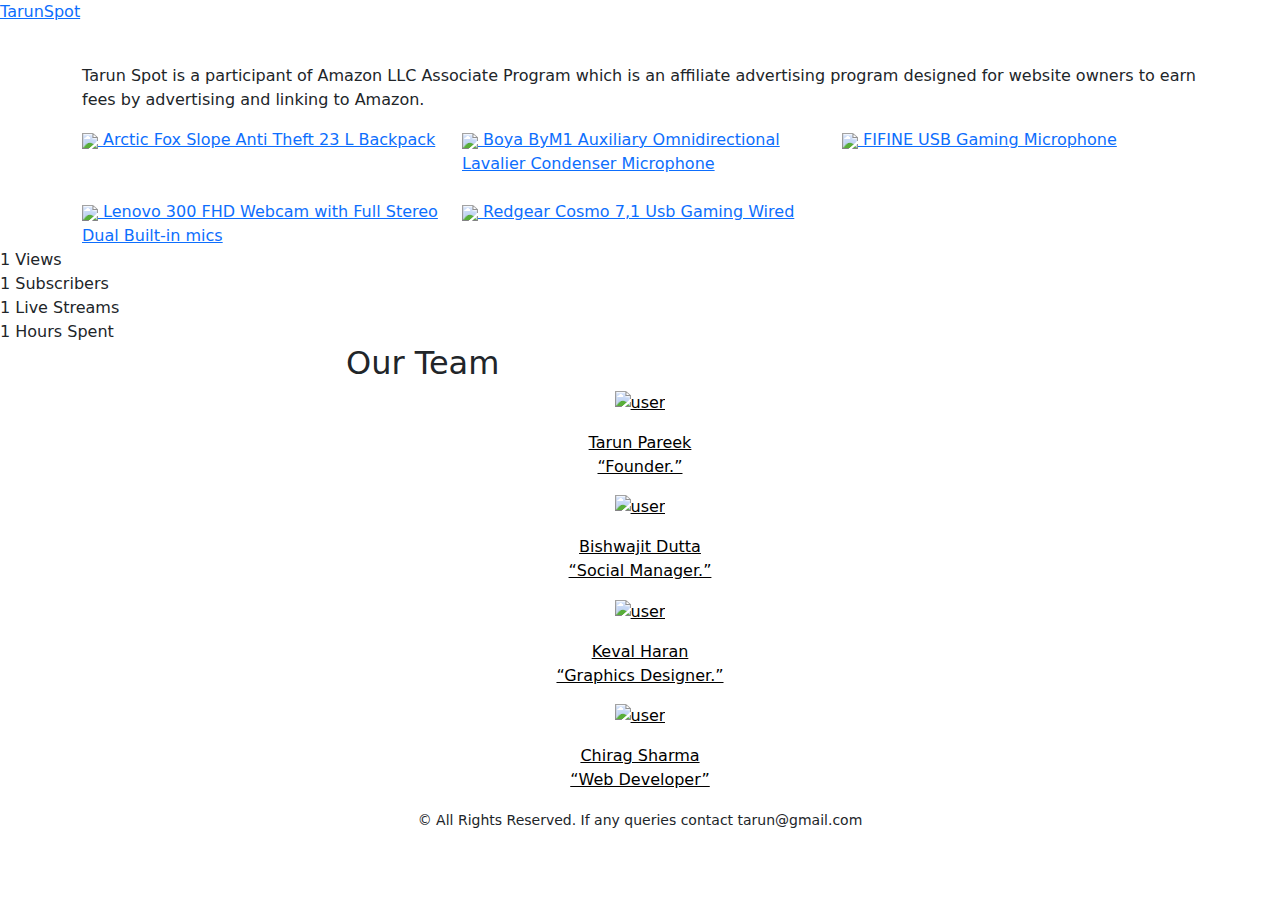
==== index.html @ 4b422ccc "Update index.html" ====
<!DOCTYPE HTML>
<html>

<head>
	<meta charset="utf-8">
	<meta http-equiv="X-UA-Compatible" content="IE=edge">
	<title>TarunSpot-Amazon-Associate-Program</title>
	<meta name="viewport" content="width=device-width, initial-scale=1">
	<meta name="description" content="TarunSpot - online shopping,best deals, product recommendation" />
	<meta name="keywords"
		content="Amazon affiliate program, online shopping, product reviews, shopping guides, best deals, product recommendations, Amazon associates, affiliate marketing, tech gadgets, fashion trends, home improvement, beauty products, electronics, health and wellness, books and literature, sports and outdoors, shop now, explore deals, discover products, learn more, check prices, get the latest, find discounts, start shopping, Tarunspot" />
	<meta name="author" content="Shikamaru" />


	<!-- Facebook and Twitter integration -->
	<meta property="og:title" content="" />
	<meta property="og:image" content="" />
	<meta property="og:url" content="" />
	<meta property="og:site_name" content="" />
	<meta property="og:description" content="" />
	<meta name="twitter:title" content="" />
	<meta name="twitter:image" content="" />
	<meta name="twitter:url" content="" />
	<meta name="twitter:card" content="" />

	<!-- <link href='https://fonts.googleapis.com/css?family=Work+Sans:400,300,600,400italic,700' rel='stylesheet' type='text/css'> -->

	<!-- Animate.css -->
	<link href="https://cdn.jsdelivr.net/npm/bootstrap@5.0.0-beta3/dist/css/bootstrap.min.css" rel="stylesheet">
	<link href="https://cdn.jsdelivr.net/npm/select2@4.1.0-beta.1/dist/css/select2.min.css" rel="stylesheet">
	<link rel="stylesheet" href="css/animate.css">
	<!-- Icomoon Icon Fonts-->
	<link rel="stylesheet" href="css/icomoon.css">
	<!-- Bootstrap  -->
	<link rel="stylesheet" href="css/bootstrap.css">

	<!-- Magnific Popup -->
	<link rel="stylesheet" href="css/magnific-popup.css">

	<!-- Owl Carousel  -->
	<link rel="stylesheet" href="css/owl.carousel.min.css">
	<link rel="stylesheet" href="css/owl.theme.default.min.css">

	<!-- Theme style  -->
	<link rel="stylesheet" href="css/style.css">

	<!-- Modernizr JS -->
	<script src="js/modernizr-2.6.2.min.js"></script>
	<!-- FOR IE9 below -->
	<!--[if lt IE 9]>
	<script src="js/respond.min.js"></script>
	<![endif]-->
	<script src="https://cdn.jsdelivr.net/npm/jquery@3.6.0/dist/jquery.min.js"></script>
	<script src="https://cdn.jsdelivr.net/npm/select2@4.1.0-beta.1/dist/js/select2.min.js"></script>
</head>

<body>

	<div class="gtco-loader"></div>

	<div id="page">
		<nav class="gtco-nav" role="navigation">
			<div class="gtco-container">
				<div class="row">
					<div class="col-xs-2">
						<div id="gtco-logo"><a href="#">TarunSpot</a></div>
					</div>
					<div class="col-xs-8 text-center menu-1">
						<ul>
							<!-- <li class="active"><a href="index.html">Home</a></li> -->
							<!-- <li><a href="about.html">About</a></li>
							<li class="has-dropdown">
								<a href="services.html">Services</a>
								<ul class="dropdown">
									<li><a href="#">Web Design</a></li>
									<li><a href="#">eCommerce</a></li>
									<li><a href="#">Branding</a></li>
									<li><a href="#">API</a></li>
								</ul>
							</li> -->
							<!-- <li><a href="contact.html">Contact</a></li> -->
						</ul>
					</div>
					<!-- <div class="col-xs-2 text-right hidden-xs menu-2">
					<ul>
						<li class="btn-cta"><a href="#"><span>Login</span></a></li>
					</ul>
				</div>
			</div> -->

				</div>
		</nav>
		<header id="gtco-header" class="gtco-cover gtco-cover-sm" role="banner" 
			style="background-image:url(images/PC.jpg); width:100%; margin-right:auto; overflow: hidden;">

			<div class="gtco-container">
				<div class="row">
					<div class="col-md-8 col-md-offset-2 text-center">
						<div class="display-t">
							<div class="display-tc animate-box" data-animate-effect="fadeIn">
								<!-- <h1>About Us</h1>
								<h2>Free html5 templates Made by <a href="http://Shikamaru" target="_blank">Shikamaru</a></h2> -->
							</div>
						</div>
					</div>
				</div>
			</div>
		</header>
		<!-- <header id="gtco-header" class="gtco-cover" role="banner"
			style="background-image:url(images/img_bg_1.jpg);">
			<div class="gtco-container">
				<div class="row">
					<div class="col-md-8 col-md-offset-2 text-center">
						<div class="display-t">
							<div class="display-tc animate-box" data-animate-effect="fadeIn">
								 <h1>Tarun PLayz</h1> -->
		<!-- <h2>Free html5 templates Made by <a href="http://Shikamaru/" target="_blank">Shikamaru</a></h2> -->
		<!-- <p><a href="#" class="btn btn-default">Get Started</a></p> -->
		<!-- </div>
						</div>
					</div>
				</div>
			</div> -->
		<!-- </header>  -->

		<div id="gtco-features">
			<div class="gtco-container">
				<div class="mt-4" id="links_container_overall" data-scrollid="646b223387ca99.88389722">
					<div class="container">
						<p>Tarun Spot is a participant of Amazon LLC Associate Program which is an affiliate advertising
							program designed for website owners to earn fees by advertising and linking to Amazon. </p>
						<!-- <input type="text" id="searchInput" placeholder="Search..."> -->
						<!-- <select class="js-example-basic-single" id="select-item" name="item"> -->
						<!-- </select> -->

						<div id="all-items">
							<div class="row">
								<div class="col-md-4">
									<a href="https://amzn.to/3GC78Np"><img
											src="images/WhatsApp Image 2024-02-25 at 12.48.55 AM.jpeg"
											class="img-fluid">
										Arctic Fox Slope Anti Theft 23 L Backpack </a>
								</div>
								<br>
								<div class="col-md-4">
									<a href="https://amzn.to/3HtU90A"> <img src="images/tarun_mic.jpeg"
											class="img-fluid">
										Boya ByM1 Auxiliary Omnidirectional Lavalier Condenser Microphone </a>
								</div>
								<div class="col-md-4">
									<a href=" https://amzn.to/3MsoqAp"> <img src="images/tarun_big_mic.jpeg"
											class="img-fluid">
										FIFINE USB Gaming Microphone </a>
								</div>
								<br>
							</div>
							<br>
							<div class="row">
								<div class="col-md-4">
									<a href=" https://amzn.to/3JzyUx5"> <img src="images/taun_webcam.jpeg"
											class="img-fluid">
										Lenovo 300 FHD Webcam with Full Stereo Dual Built-in mics </a>
								</div>
								<br>
								<div class="col-md-4">
									<a href="https://amzn.to/3HswopS"> <img src="images/tarun_headphone.jpeg"
											class="img-fluid">
										Redgear Cosmo 7,1 Usb Gaming Wired </a>
								</div>
								<br>
								<!-- <div class="col-md-4">
									<a href="https://amzn.to/3GC78Np"> <img
											src="images/WhatsApp Image 2024-02-25 at 12.48.55 AM.jpeg"
											class="img-fluid">
										Arctic Fox Slope Anti Theft 23 L Backpack </a>
								</div> -->
							</div>
						</div>
					</div>

				</div>
			</div>

			<!-- <div id="gtco-features-2">
				<div class="gtco-container">
					<div class="row">
						<div class="col-md-8 col-md-offset-2 text-center gtco-heading">
							<h2>Why Choose Us</h2>
							<p>Dignissimos asperiores vitae velit veniam totam fuga molestias accusamus alias autem
								provident. Odit ab aliquam dolor eius.</p>
						</div>
					</div>
					<div class="row">
						<div class="col-md-6">
							<div class="feature-left animate-box" data-animate-effect="fadeInLeft">
								<span class="icon">
									<i class="icon-check"></i>
								</span>
								<div class="feature-copy">
									<h3>Retina Ready</h3>
									<p>Facilis ipsum reprehenderit nemo molestias. Aut cum mollitia reprehenderit. Eos
										cumque dicta adipisci architecto culpa amet.</p>
								</div>
							</div>

							<div class="feature-left animate-box" data-animate-effect="fadeInLeft">
								<span class="icon">
									<i class="icon-check"></i>
								</span>
								<div class="feature-copy">
									<h3>Fully Responsive</h3>
									<p>Facilis ipsum reprehenderit nemo molestias. Aut cum mollitia reprehenderit. Eos
										cumque dicta adipisci architecto culpa amet.</p>
								</div>
							</div>

							<div class="feature-left animate-box" data-animate-effect="fadeInLeft">
								<span class="icon">
									<i class="icon-check"></i>
								</span>
								<div class="feature-copy">
									<h3>Ready To Use</h3>
									<p>Facilis ipsum reprehenderit nemo molestias. Aut cum mollitia reprehenderit. Eos
										cumque dicta adipisci architecto culpa amet.</p>
								</div>
							</div>

						</div>

						<div class="col-md-6">
							<div class="gtco-video gtco-bg" style="background-image: url(images/img_1.jpg); ">
								<a href="https://vimeo.com/channels/staffpicks/93951774" class="popup-vimeo"><i
										class="icon-video2"></i></a>
								<div class="overlay"></div>
							</div>
						</div>
					</div>
				</div>
			</div> -->

			<div id="gtco-counter" class="gtco-bg gtco-counter" style="background-image:url(images/img_bg_2.jpg);">
				<div class="gtco-container">
					<div class="row">
						<div class="display-t">
							<div class="display-tc">
								<div class="col-md-3 col-sm-6 animate-box">
									<div class="feature-center">
										<span class="icon">
											<i class="icon-eye"></i>
										</span>

										<span class="counter js-counter" data-from="0" data-to="100000" data-speed="2500"
											data-refresh-interval="50">1</span>
										<span class="counter-label">Views</span>

									</div>
								</div>
								<div class="col-md-3 col-sm-6 animate-box">
									<div class="feature-center">
										<span class="icon">
											<i class="icon-anchor"></i>
										</span>

										<span class="counter js-counter" data-from="0" data-to="730" data-speed="5000"
											data-refresh-interval="50">1</span>
										<span class="counter-label">Subscribers</span>
									</div>
								</div>
								<div class="col-md-3 col-sm-6 animate-box">
									<div class="feature-center">
										<span class="icon">
											<i class="icon-briefcase"></i>
										</span>
										<span class="counter js-counter" data-from="0" data-to="402" data-speed="5000"
											data-refresh-interval="50">1</span>
										<span class="counter-label">Live Streams</span>
									</div>
								</div>
								<div class="col-md-3 col-sm-6 animate-box">
									<div class="feature-center"> 
										<span class="icon">
											<i class="icon-clock"></i>
										 </span>

										 <span class="counter js-counter" data-from="0" data-to="1623" data-speed="5000" data-refresh-interval="50">1</span>
								<span class="counter-label">Hours Spent</span>

									</div>
								</div>
							</div>
						</div>
					</div>
				</div>
			</div>

			<div id="gtco-testimonial">
				<div class="gtco-container">
					<!-- <div class="row"> -->
					<div class="row animate-box">
						<div class="col-md-8 col-md-offset-2 text-center gtco-heading">
							<h2>Our Team</h2>
						</div>
					</div>
					<div class="row animate-box">
						<div class="owl-carousel owl-carousel-fullwidth ">
							<div class="item">
								<div class="testimony-slide active text-center">
									<figure>
										<a style="color: black;" href="https://www.instagram.com/tarunplayz_09/"
										target="_blank">
										<img src="images/Tarun_pp.jpg" alt="user">
									</figure>
									<span>Tarun Pareek
										<!-- <a href="#" class="twitter">Twitter</a> -->
									</span>

									<blockquote>
										<p>&ldquo;Founder.&rdquo;</p>
									</blockquote>
								</a>
								</div>
							</div>
							<div class="item">
								<div class="testimony-slide active text-center">
									<figure>
										<a style="color: black;" href="https://www.instagram.com/captain.design1/"
										target="_blank">
										<img src="images/person_3.jpg" alt="user">
									</figure>
									<span>Bishwajit Dutta
										<!-- <a href="#" class="twitter">Twitter</a> -->
									</span>
									<blockquote>
										<p>&ldquo;Social Manager.&rdquo;</p>
									</blockquote>
								</a>
								</div>
							</div>
							<div class="item">
								<div class="testimony-slide active text-center">
									<a style="color: black;" href="https://www.instagram.com/captain.design1/"
										target="_blank">
									<figure>
										<img src="images/person_3.jpg" alt="user">
									</figure>
									<span>Keval Haran
										<!-- <a href="#" class="twitter">Twitter</a> -->
									</span>
									<blockquote>
										<p>&ldquo;Graphics Designer.&rdquo;</p>
									</blockquote>
								</a>
								</div>
							</div>
							<div class="item">
								<div class="testimony-slide active text-center">
									<a style="color: black;" href="https://www.instagram.com/im_shikamaru/"
										target="_blank">
										<figure>
											<img src="images/shikamaaru.png" alt="user">
										</figure>
										<span>Chirag Sharma</span>
										<!-- <blockquote> -->
										<p>&ldquo;Web Developer&rdquo;</p>
										<!-- </blockquote> -->
									</a>
								</div>
							</div>
						</div>
					</div>
					<!-- </div> -->
				</div>
			</div>
		</div>

		<footer class="text-center">
			<!-- <div class="gtco-container"> -->
			<!-- <div class="row row-pb-md">
					<div class="col-md-4 gtco-widget">
						<h3>The Company</h3>
						<p>Facilis ipsum reprehenderit nemo molestias. Aut cum mollitia reprehenderit. Eos cumque
							dicta adipisci architecto culpa amet.</p>
						<p><a href="#">Learn More</a></p>
					</div>
					<div class="col-md-2 col-sm-4 col-xs-6 col-md-push-1">
						<ul class="gtco-footer-links"> -->
			<!-- <li><a href="#">About</a></li>
							<li><a href="#">Help</a></li>
							<li><a href="#">Contact</a></li>
							<li><a href="#">Terms</a></li>
							<li><a href="#">Meetups</a></li> -->
			<!-- </ul>
					</div>

					<div class="col-md-2 col-sm-4 col-xs-6 col-md-push-1">
						<ul class="gtco-footer-links">
							<li><a href="#">Shop</a></li>
							<li><a href="#">Privacy</a></li>
							<li><a href="#">Testimonials</a></li>
							<li><a href="#">Handbook</a></li>
							<li><a href="#">Held Desk</a></li>
						</ul>
					</div>

					<div class="col-md-2 col-sm-4 col-xs-6 col-md-push-1">
						<ul class="gtco-footer-links">
							<li><a href="#">Find Designers</a></li>
							<li><a href="#">Find Deelopers</a></li>
							<li><a href="#">Teams</a></li>
							<li><a href="#">Advertise</a></li>
							<li><a href="#">API</a></li>
						</ul>
					</div>
				</div> -->

			<!-- <div class="row copyright">
					<div class="col-md-12"> -->
			<div>
				<small> &copy; All Rights Reserved.
					If any queries contact tarun@gmail.com </small>
			</div>

			<!-- Demo Images: <a href="http://unsplash.co/" target="_blank">Unsplash</a> -->

			<!-- <p class="pull-right">
						<ul class="gtco-social-icons pull-right">
							<li><a href="#"><i class="icon-twitter"></i></a></li>
							<li><a href="#"><i class="icon-facebook"></i></a></li>
							<li><a href="#"><i class="icon-linkedin"></i></a></li>
							<li><a href="#"><i class="icon-dribbble"></i></a></li>
						</ul>
						</p> -->
			<!-- </div> -->
			<!-- </div> -->

			<!-- </div> -->
		</footer>

		<!-- <div class="gototop js-top">
			<a href="#" class="js-gotop"><i class="icon-arrow-up"></i></a>
		</div> -->

		<!-- jQuery -->
		<script src="js/jquery.min.js"></script>
		<!-- jQuery Easing -->
		<script src="js/jquery.easing.1.3.js"></script>
		<!-- Bootstrap -->
		<script src="js/bootstrap.min.js"></script>
		<!-- Waypoints -->
		<script src="js/jquery.waypoints.min.js"></script>
		<!-- Carousel -->
		<script src="js/owl.carousel.min.js"></script>
		<!-- countTo -->
		<script src="js/jquery.countTo.js"></script>
		<!-- Magnific Popup -->
		<script src="js/jquery.magnific-popup.min.js"></script>
		<script src="js/magnific-popup-options.js"></script>
		<!-- Main -->
		<script src="js/main.js"></script>
		<script src="https://cdn.jsdelivr.net/npm/select2@4.1.0-beta.1/dist/js/select2.min.js"></script>
		<script>
			document.addEventListener('DOMContentLoaded', function () {
				var data = [];
				var itemList = document.getElementById('all-items').querySelectorAll('a');
				itemList.forEach(function (item) {
					var text = item.textContent.trim();
					data.push({ id: text, text: text });
				});

				var selectItem = document.getElementById('select-item');
				var searchInput = document.getElementById('searchInput');

				selectItem.addEventListener('change', function () {
					console.log('Selected item:', selectItem.value);
				});

				selectItem.addEventListener('select2:select', function (event) {
					console.log('Selected item:', event.params.data.id);
				});

				searchInput.addEventListener('input', function () {
					var searchTerm = searchInput.value.toLowerCase();
					var filteredData = data.filter(function (item) {
						return item.text.toLowerCase().includes(searchTerm);
					});

					while (selectItem.firstChild) {
						selectItem.removeChild(selectItem.firstChild);
					}

					filteredData.forEach(function (item) {
						var option = new Option(item.text, item.id);
						selectItem.add(option);
					});
				});

				searchInput.addEventListener('keyup', function (event) {
					if (event.key === 'Enter') {
						// Handle the "Enter" key press if needed
					}
				});

				searchInput.addEventListener('blur', function () {
					// Handle the search input blur event if needed
				});

				var select = new Select('#select-item', {
					data: data,
					placeholder: 'Select an item',
					allowClear: true,
					theme: 'bootstrap'
				});
			});
		</script>

</body>

</html>
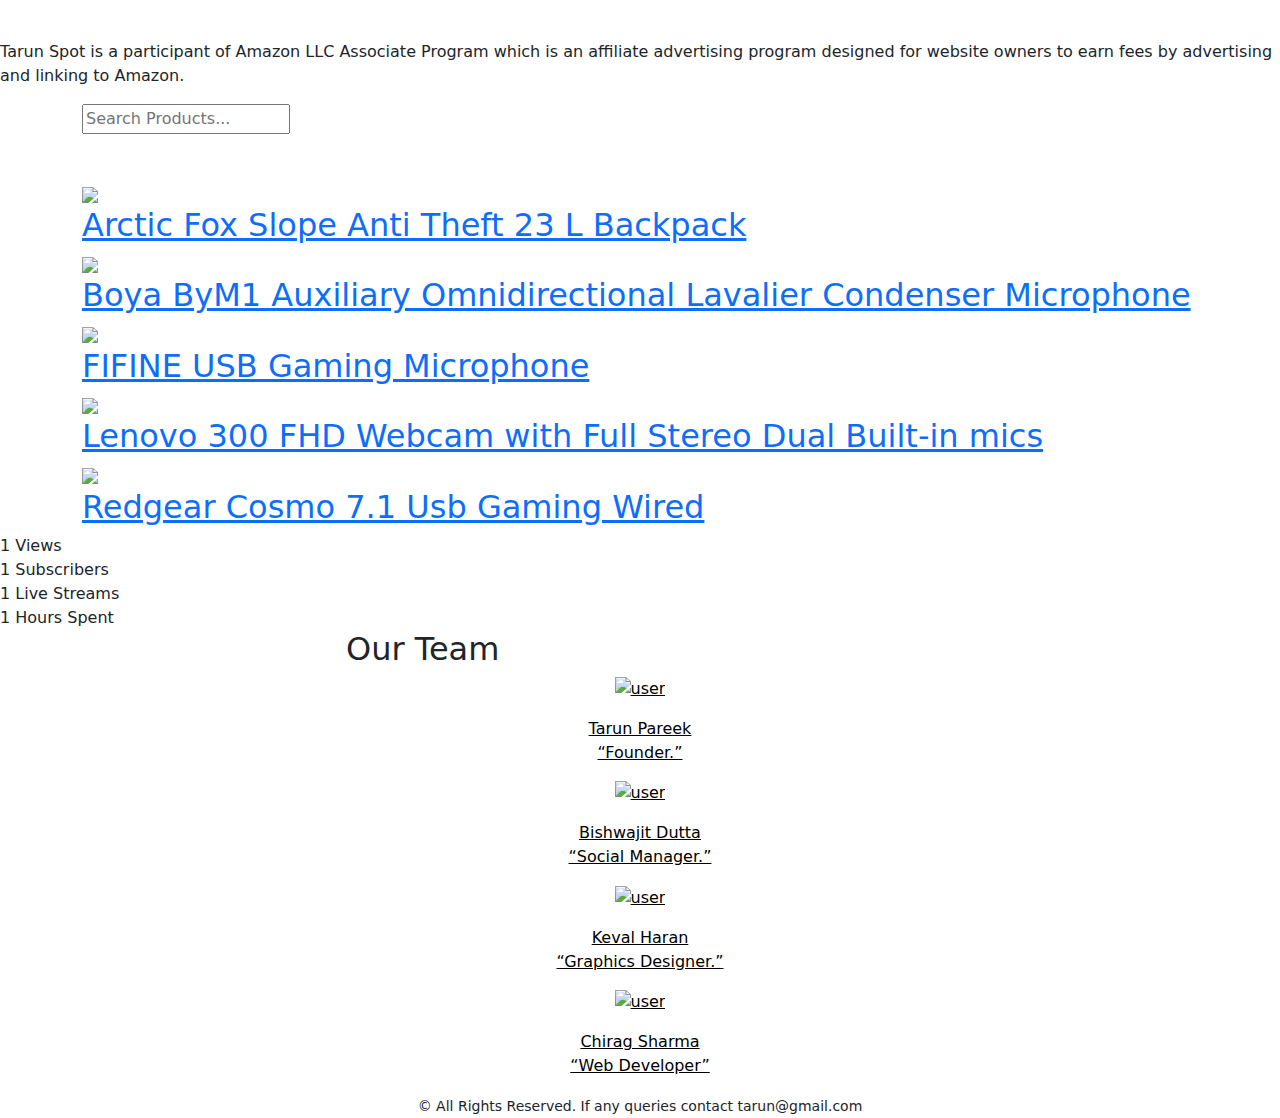
==== commit e73db5f3: "Merge branch 'main' of https://github.com/Chirag2307/Tarun-Website" ====
--- a/index.html
+++ b/index.html
@@ -26,6 +26,8 @@
 	<!-- <link href='https://fonts.googleapis.com/css?family=Work+Sans:400,300,600,400italic,700' rel='stylesheet' type='text/css'> -->
 
 	<!-- Animate.css -->
+	<!-- <link rel="stylesheet" href="path/to/font-awesome/css/font-awesome.min.css"> -->
+	<link rel="stylesheet" href="https://use.fontawesome.com/releases/v5.8.1/css/all.css" integrity="sha384-50oBUHEmvpQ+1lW4y57PTFmhCaXp0ML5d60M1M7uH2+nqUivzIebhndOJK28anvf" crossorigin="anonymous">
 	<link href="https://cdn.jsdelivr.net/npm/bootstrap@5.0.0-beta3/dist/css/bootstrap.min.css" rel="stylesheet">
 	<link href="https://cdn.jsdelivr.net/npm/select2@4.1.0-beta.1/dist/css/select2.min.css" rel="stylesheet">
 	<link rel="stylesheet" href="css/animate.css">
@@ -62,9 +64,9 @@
 		<nav class="gtco-nav" role="navigation">
 			<div class="gtco-container">
 				<div class="row">
-					<div class="col-xs-2">
+					<!-- <div class="col-xs-2">
 						<div id="gtco-logo"><a href="#">TarunSpot</a></div>
-					</div>
+					</div> -->
 					<div class="col-xs-8 text-center menu-1">
 						<ul>
 							<!-- <li class="active"><a href="index.html">Home</a></li> -->
@@ -90,7 +92,7 @@
 
 				</div>
 		</nav>
-		<header id="gtco-header" class="gtco-cover gtco-cover-sm" role="banner" 
+		<header id="gtco-header" class="gtco-cover gtco-cover-sm" role="banner"
 			style="background-image:url(images/PC.jpg); width:100%; margin-right:auto; overflow: hidden;">
 
 			<div class="gtco-container">
@@ -126,14 +128,70 @@
 		<div id="gtco-features">
 			<div class="gtco-container">
 				<div class="mt-4" id="links_container_overall" data-scrollid="646b223387ca99.88389722">
-					<div class="container">
+					<div>
 						<p>Tarun Spot is a participant of Amazon LLC Associate Program which is an affiliate advertising
 							program designed for website owners to earn fees by advertising and linking to Amazon. </p>
-						<!-- <input type="text" id="searchInput" placeholder="Search..."> -->
-						<!-- <select class="js-example-basic-single" id="select-item" name="item"> -->
-						<!-- </select> -->
-
-						<div id="all-items">
+
+
+						<section class="container">
+							<form >
+								<!-- <i class="fa fa-search"></i> -->
+								<i class="fas fa-search search__icon" ></i>
+								<input type="text" id="search-item" placeholder="Search Products..." onkeyup="search()">
+							</form>
+
+							<br>
+							<br>
+							<div class="product-list">
+
+								<div class="product">
+									<a href="https://amzn.to/3GC78Np">
+									<img src="images/WhatsApp Image 2024-02-25 at 12.48.55 AM.jpeg">
+									<div class="p-details">
+											<h2>Arctic Fox Slope Anti Theft 23 L Backpack</h2>
+										</a>
+									</div>
+								</div>
+
+								<div class="product">
+									<a href="https://amzn.to/3HtU90A">
+									<img src="images/tarun_mic.jpeg">
+									<div class="p-details">
+											<h2>Boya ByM1 Auxiliary Omnidirectional Lavalier Condenser Microphone</h2>
+										</a>
+									</div>
+								</div>
+
+								<div class="product">
+									<a href="https://amzn.to/3MsoqAp">
+									<img src="images/tarun_big_mic.jpeg">
+									<div class="p-details">
+											<h2>FIFINE USB Gaming Microphone</h2>
+										</a>
+									</div>
+								</div>
+
+								<div class="product">
+									<a href="https://amzn.to/3JzyUx5">
+									<img src="images/taun_webcam.jpeg">
+									<div class="p-details">
+											<h2>Lenovo 300 FHD Webcam with Full Stereo Dual Built-in mics </h2>
+										</a>
+									</div>
+								</div>
+
+								<div class="product">
+									<a href="https://amzn.to/3HswopS">
+									<img src="images/tarun_headphone.jpeg">
+									<div class="p-details">
+											<h2>Redgear Cosmo 7.1 Usb Gaming Wired</h2>
+										</a>
+									</div>
+								</div>
+
+							</div>
+						</section>
+						<!-- <div id="all-items">
 							<div class="row">
 								<div class="col-md-4">
 									<a href="https://amzn.to/3GC78Np"><img
@@ -165,7 +223,7 @@
 								<div class="col-md-4">
 									<a href="https://amzn.to/3HswopS"> <img src="images/tarun_headphone.jpeg"
 											class="img-fluid">
-										Redgear Cosmo 7,1 Usb Gaming Wired </a>
+										Redgear Cosmo 7.1 Usb Gaming Wired </a>
 								</div>
 								<br>
 								<!-- <div class="col-md-4">
@@ -174,14 +232,14 @@
 											class="img-fluid">
 										Arctic Fox Slope Anti Theft 23 L Backpack </a>
 								</div> -->
-							</div>
-						</div>
-					</div>
-
-				</div>
+					</div>
+				</div> 
 			</div>
 
-			<!-- <div id="gtco-features-2">
+		</div>
+	</div>
+
+	<!-- <div id="gtco-features-2">
 				<div class="gtco-container">
 					<div class="row">
 						<div class="col-md-8 col-md-offset-2 text-center gtco-heading">
@@ -238,144 +296,143 @@
 				</div>
 			</div> -->
 
-			<div id="gtco-counter" class="gtco-bg gtco-counter" style="background-image:url(images/img_bg_2.jpg);">
-				<div class="gtco-container">
-					<div class="row">
-						<div class="display-t">
-							<div class="display-tc">
-								<div class="col-md-3 col-sm-6 animate-box">
-									<div class="feature-center">
-										<span class="icon">
-											<i class="icon-eye"></i>
-										</span>
-
-										<span class="counter js-counter" data-from="0" data-to="100000" data-speed="2500"
-											data-refresh-interval="50">1</span>
-										<span class="counter-label">Views</span>
-
-									</div>
-								</div>
-								<div class="col-md-3 col-sm-6 animate-box">
-									<div class="feature-center">
-										<span class="icon">
-											<i class="icon-anchor"></i>
-										</span>
-
-										<span class="counter js-counter" data-from="0" data-to="730" data-speed="5000"
-											data-refresh-interval="50">1</span>
-										<span class="counter-label">Subscribers</span>
-									</div>
-								</div>
-								<div class="col-md-3 col-sm-6 animate-box">
-									<div class="feature-center">
-										<span class="icon">
-											<i class="icon-briefcase"></i>
-										</span>
-										<span class="counter js-counter" data-from="0" data-to="402" data-speed="5000"
-											data-refresh-interval="50">1</span>
-										<span class="counter-label">Live Streams</span>
-									</div>
-								</div>
-								<div class="col-md-3 col-sm-6 animate-box">
-									<div class="feature-center"> 
-										<span class="icon">
-											<i class="icon-clock"></i>
-										 </span>
-
-										 <span class="counter js-counter" data-from="0" data-to="1623" data-speed="5000" data-refresh-interval="50">1</span>
+	<div id="gtco-counter" class="gtco-bg gtco-counter" style="background-image:url(images/img_bg_2.jpg);">
+		<div class="gtco-container">
+			<div class="row">
+				<div class="display-t">
+					<div class="display-tc">
+						<div class="col-md-3 col-sm-6 animate-box">
+							<div class="feature-center">
+								<span class="icon">
+									<i class="icon-eye"></i>
+								</span>
+
+								<span class="counter js-counter" data-from="0" data-to="100000" data-speed="2500"
+									data-refresh-interval="50">1</span>
+								<span class="counter-label">Views</span>
+
+							</div>
+						</div>
+						<div class="col-md-3 col-sm-6 animate-box">
+							<div class="feature-center">
+								<span class="icon">
+									<i class="icon-anchor"></i>
+								</span>
+
+								<span class="counter js-counter" data-from="0" data-to="730" data-speed="5000"
+									data-refresh-interval="50">1</span>
+								<span class="counter-label">Subscribers</span>
+							</div>
+						</div>
+						<div class="col-md-3 col-sm-6 animate-box">
+							<div class="feature-center">
+								<span class="icon">
+									<i class="icon-briefcase"></i>
+								</span>
+								<span class="counter js-counter" data-from="0" data-to="402" data-speed="5000"
+									data-refresh-interval="50">1</span>
+								<span class="counter-label">Live Streams</span>
+							</div>
+						</div>
+						<div class="col-md-3 col-sm-6 animate-box">
+							<div class="feature-center">
+								<span class="icon">
+									<i class="icon-clock"></i>
+								</span>
+
+								<span class="counter js-counter" data-from="0" data-to="1623" data-speed="5000"
+									data-refresh-interval="50">1</span>
 								<span class="counter-label">Hours Spent</span>
 
-									</div>
-								</div>
-							</div>
-						</div>
-					</div>
-				</div>
-			</div>
-
-			<div id="gtco-testimonial">
-				<div class="gtco-container">
-					<!-- <div class="row"> -->
-					<div class="row animate-box">
-						<div class="col-md-8 col-md-offset-2 text-center gtco-heading">
-							<h2>Our Team</h2>
-						</div>
-					</div>
-					<div class="row animate-box">
-						<div class="owl-carousel owl-carousel-fullwidth ">
-							<div class="item">
-								<div class="testimony-slide active text-center">
-									<figure>
-										<a style="color: black;" href="https://www.instagram.com/tarunplayz_09/"
-										target="_blank">
-										<img src="images/Tarun_pp.jpg" alt="user">
-									</figure>
-									<span>Tarun Pareek
-										<!-- <a href="#" class="twitter">Twitter</a> -->
-									</span>
-
-									<blockquote>
-										<p>&ldquo;Founder.&rdquo;</p>
-									</blockquote>
-								</a>
-								</div>
-							</div>
-							<div class="item">
-								<div class="testimony-slide active text-center">
-									<figure>
-										<a style="color: black;" href="https://www.instagram.com/captain.design1/"
-										target="_blank">
-										<img src="images/person_3.jpg" alt="user">
-									</figure>
-									<span>Bishwajit Dutta
-										<!-- <a href="#" class="twitter">Twitter</a> -->
-									</span>
-									<blockquote>
-										<p>&ldquo;Social Manager.&rdquo;</p>
-									</blockquote>
-								</a>
-								</div>
-							</div>
-							<div class="item">
-								<div class="testimony-slide active text-center">
-									<a style="color: black;" href="https://www.instagram.com/captain.design1/"
-										target="_blank">
-									<figure>
-										<img src="images/person_3.jpg" alt="user">
-									</figure>
-									<span>Keval Haran
-										<!-- <a href="#" class="twitter">Twitter</a> -->
-									</span>
-									<blockquote>
-										<p>&ldquo;Graphics Designer.&rdquo;</p>
-									</blockquote>
-								</a>
-								</div>
-							</div>
-							<div class="item">
-								<div class="testimony-slide active text-center">
-									<a style="color: black;" href="https://www.instagram.com/im_shikamaru/"
-										target="_blank">
-										<figure>
-											<img src="images/shikamaaru.png" alt="user">
-										</figure>
-										<span>Chirag Sharma</span>
-										<!-- <blockquote> -->
-										<p>&ldquo;Web Developer&rdquo;</p>
-										<!-- </blockquote> -->
-									</a>
-								</div>
-							</div>
-						</div>
-					</div>
-					<!-- </div> -->
+							</div>
+						</div>
+					</div>
 				</div>
 			</div>
 		</div>
-
-		<footer class="text-center">
-			<!-- <div class="gtco-container"> -->
-			<!-- <div class="row row-pb-md">
+	</div>
+
+	<div id="gtco-testimonial">
+		<div class="gtco-container">
+			<!-- <div class="row"> -->
+			<div class="row animate-box">
+				<div class="col-md-8 col-md-offset-2 text-center gtco-heading">
+					<h2>Our Team</h2>
+				</div>
+			</div>
+			<div class="row animate-box">
+				<div class="owl-carousel owl-carousel-fullwidth ">
+					<div class="item">
+						<div class="testimony-slide active text-center">
+							<figure>
+								<a style="color: black;" href="https://www.instagram.com/tarunplayz_09/"
+									target="_blank">
+									<img src="images/Tarun_pp.jpg" alt="user">
+							</figure>
+							<span>Tarun Pareek
+								<!-- <a href="#" class="twitter">Twitter</a> -->
+							</span>
+
+							<blockquote>
+								<p>&ldquo;Founder.&rdquo;</p>
+							</blockquote>
+							</a>
+						</div>
+					</div>
+					<div class="item">
+						<div class="testimony-slide active text-center">
+							<figure>
+								<a style="color: black;" href="https://www.instagram.com/captain.design1/"
+									target="_blank">
+									<img src="images/person_3.jpg" alt="user">
+							</figure>
+							<span>Bishwajit Dutta
+								<!-- <a href="#" class="twitter">Twitter</a> -->
+							</span>
+							<blockquote>
+								<p>&ldquo;Social Manager.&rdquo;</p>
+							</blockquote>
+							</a>
+						</div>
+					</div>
+					<div class="item">
+						<div class="testimony-slide active text-center">
+							<a style="color: black;" href="https://www.instagram.com/captain.design1/" target="_blank">
+								<figure>
+									<img src="images/person_3.jpg" alt="user">
+								</figure>
+								<span>Keval Haran
+									<!-- <a href="#" class="twitter">Twitter</a> -->
+								</span>
+								<blockquote>
+									<p>&ldquo;Graphics Designer.&rdquo;</p>
+								</blockquote>
+							</a>
+						</div>
+					</div>
+					<div class="item">
+						<div class="testimony-slide active text-center">
+							<a style="color: black;" href="https://www.instagram.com/im_shikamaru/" target="_blank">
+								<figure>
+									<img src="images/IMG-20190826-WA0007 (1).jpg" alt="user">
+								</figure>
+								<span>Chirag Sharma</span>
+								<!-- <blockquote> -->
+								<p>&ldquo;Web Developer&rdquo;</p>
+								<!-- </blockquote> -->
+							</a>
+						</div>
+					</div>
+				</div>
+			</div>
+			<!-- </div> -->
+		</div>
+	</div>
+	</div>
+
+	<footer class="text-center">
+		<!-- <div class="gtco-container"> -->
+		<!-- <div class="row row-pb-md">
 					<div class="col-md-4 gtco-widget">
 						<h3>The Company</h3>
 						<p>Facilis ipsum reprehenderit nemo molestias. Aut cum mollitia reprehenderit. Eos cumque
@@ -384,12 +441,12 @@
 					</div>
 					<div class="col-md-2 col-sm-4 col-xs-6 col-md-push-1">
 						<ul class="gtco-footer-links"> -->
-			<!-- <li><a href="#">About</a></li>
+		<!-- <li><a href="#">About</a></li>
 							<li><a href="#">Help</a></li>
 							<li><a href="#">Contact</a></li>
 							<li><a href="#">Terms</a></li>
 							<li><a href="#">Meetups</a></li> -->
-			<!-- </ul>
+		<!-- </ul>
 					</div>
 
 					<div class="col-md-2 col-sm-4 col-xs-6 col-md-push-1">
@@ -413,16 +470,16 @@
 					</div>
 				</div> -->
 
-			<!-- <div class="row copyright">
+		<!-- <div class="row copyright">
 					<div class="col-md-12"> -->
-			<div>
-				<small> &copy; All Rights Reserved.
-					If any queries contact tarun@gmail.com </small>
-			</div>
-
-			<!-- Demo Images: <a href="http://unsplash.co/" target="_blank">Unsplash</a> -->
-
-			<!-- <p class="pull-right">
+		<div>
+			<small> &copy; All Rights Reserved.
+				If any queries contact tarun@gmail.com </small>
+		</div>
+
+		<!-- Demo Images: <a href="http://unsplash.co/" target="_blank">Unsplash</a> -->
+
+		<!-- <p class="pull-right">
 						<ul class="gtco-social-icons pull-right">
 							<li><a href="#"><i class="icon-twitter"></i></a></li>
 							<li><a href="#"><i class="icon-facebook"></i></a></li>
@@ -430,88 +487,88 @@
 							<li><a href="#"><i class="icon-dribbble"></i></a></li>
 						</ul>
 						</p> -->
-			<!-- </div> -->
-			<!-- </div> -->
-
-			<!-- </div> -->
-		</footer>
-
-		<!-- <div class="gototop js-top">
-			<a href="#" class="js-gotop"><i class="icon-arrow-up"></i></a>
-		</div> -->
-
-		<!-- jQuery -->
-		<script src="js/jquery.min.js"></script>
-		<!-- jQuery Easing -->
-		<script src="js/jquery.easing.1.3.js"></script>
-		<!-- Bootstrap -->
-		<script src="js/bootstrap.min.js"></script>
-		<!-- Waypoints -->
-		<script src="js/jquery.waypoints.min.js"></script>
-		<!-- Carousel -->
-		<script src="js/owl.carousel.min.js"></script>
-		<!-- countTo -->
-		<script src="js/jquery.countTo.js"></script>
-		<!-- Magnific Popup -->
-		<script src="js/jquery.magnific-popup.min.js"></script>
-		<script src="js/magnific-popup-options.js"></script>
-		<!-- Main -->
-		<script src="js/main.js"></script>
-		<script src="https://cdn.jsdelivr.net/npm/select2@4.1.0-beta.1/dist/js/select2.min.js"></script>
-		<script>
-			document.addEventListener('DOMContentLoaded', function () {
-				var data = [];
-				var itemList = document.getElementById('all-items').querySelectorAll('a');
-				itemList.forEach(function (item) {
-					var text = item.textContent.trim();
-					data.push({ id: text, text: text });
-				});
-
-				var selectItem = document.getElementById('select-item');
-				var searchInput = document.getElementById('searchInput');
-
-				selectItem.addEventListener('change', function () {
-					console.log('Selected item:', selectItem.value);
-				});
-
-				selectItem.addEventListener('select2:select', function (event) {
-					console.log('Selected item:', event.params.data.id);
-				});
-
-				searchInput.addEventListener('input', function () {
-					var searchTerm = searchInput.value.toLowerCase();
-					var filteredData = data.filter(function (item) {
-						return item.text.toLowerCase().includes(searchTerm);
-					});
-
-					while (selectItem.firstChild) {
-						selectItem.removeChild(selectItem.firstChild);
-					}
-
-					filteredData.forEach(function (item) {
-						var option = new Option(item.text, item.id);
-						selectItem.add(option);
-					});
-				});
-
-				searchInput.addEventListener('keyup', function (event) {
-					if (event.key === 'Enter') {
-						// Handle the "Enter" key press if needed
-					}
-				});
-
-				searchInput.addEventListener('blur', function () {
-					// Handle the search input blur event if needed
-				});
-
-				var select = new Select('#select-item', {
-					data: data,
-					placeholder: 'Select an item',
-					allowClear: true,
-					theme: 'bootstrap'
-				});
-			});
-		</script>
+		<!-- </div> -->
+		<!-- </div> -->
+
+		<!-- </div> -->
+	</footer>
+
+	<div class="gototop js-top">
+		<a href="#" class="js-gotop"><i class="icon-arrow-up"></i></a>
+	</div>
+
+	<!-- jQuery -->
+	<script src="js/jquery.min.js"></script>
+	<!-- jQuery Easing -->
+	<script src="js/jquery.easing.1.3.js"></script>
+	<!-- Bootstrap -->
+	<script src="js/bootstrap.min.js"></script>
+	<!-- Waypoints -->
+	<script src="js/jquery.waypoints.min.js"></script>
+	<!-- Carousel -->
+	<script src="js/owl.carousel.min.js"></script>
+	<!-- countTo -->
+	<script src="js/jquery.countTo.js"></script>
+	<!-- Magnific Popup -->
+	<script src="js/jquery.magnific-popup.min.js"></script>
+	<script src="js/magnific-popup-options.js"></script>
+	<!-- Main -->
+	<script src="js/main.js"></script>
+	<script src="https://cdn.jsdelivr.net/npm/select2@4.1.0-beta.1/dist/js/select2.min.js"></script>
+	<script>
+		// document.addEventListener('DOMContentLoaded', function () {
+		// 	var data = [];
+		// 	var itemList = document.getElementById('all-items').querySelectorAll('a');
+		// 	itemList.forEach(function (item) {
+		// 		var text = item.textContent.trim();
+		// 		data.push({ id: text, text: text });
+		// 	});
+
+		// 	var selectItem = document.getElementById('select-item');
+		// 	var searchInput = document.getElementById('searchInput');
+
+		// 	selectItem.addEventListener('change', function () {
+		// 		console.log('Selected item:', selectItem.value);
+		// 	});
+
+		// 	selectItem.addEventListener('select2:select', function (event) {
+		// 		console.log('Selected item:', event.params.data.id);
+		// 	});
+
+		// 	searchInput.addEventListener('input', function () {
+		// 		var searchTerm = searchInput.value.toLowerCase();
+		// 		var filteredData = data.filter(function (item) {
+		// 			return item.text.toLowerCase().includes(searchTerm);
+		// 		});
+
+		// 		while (selectItem.firstChild) {
+		// 			selectItem.removeChild(selectItem.firstChild);
+		// 		}
+
+		// 		filteredData.forEach(function (item) {
+		// 			var option = new Option(item.text, item.id);
+		// 			selectItem.add(option);
+		// 		});
+		// 	});
+
+		// 	searchInput.addEventListener('keyup', function (event) {
+		// 		if (event.key === 'Enter') {
+		// 			// Handle the "Enter" key press if needed
+		// 		}
+		// 	});
+
+		// 	searchInput.addEventListener('blur', function () {
+		// 		// Handle the search input blur event if needed
+		// 	});
+
+		// 	var select = new Select('#select-item', {
+		// 		data: data,
+		// 		placeholder: 'Select an item',
+		// 		allowClear: true,
+		// 		theme: 'bootstrap'
+		// 	});
+		// });
+	</script>
 
 </body>
 
